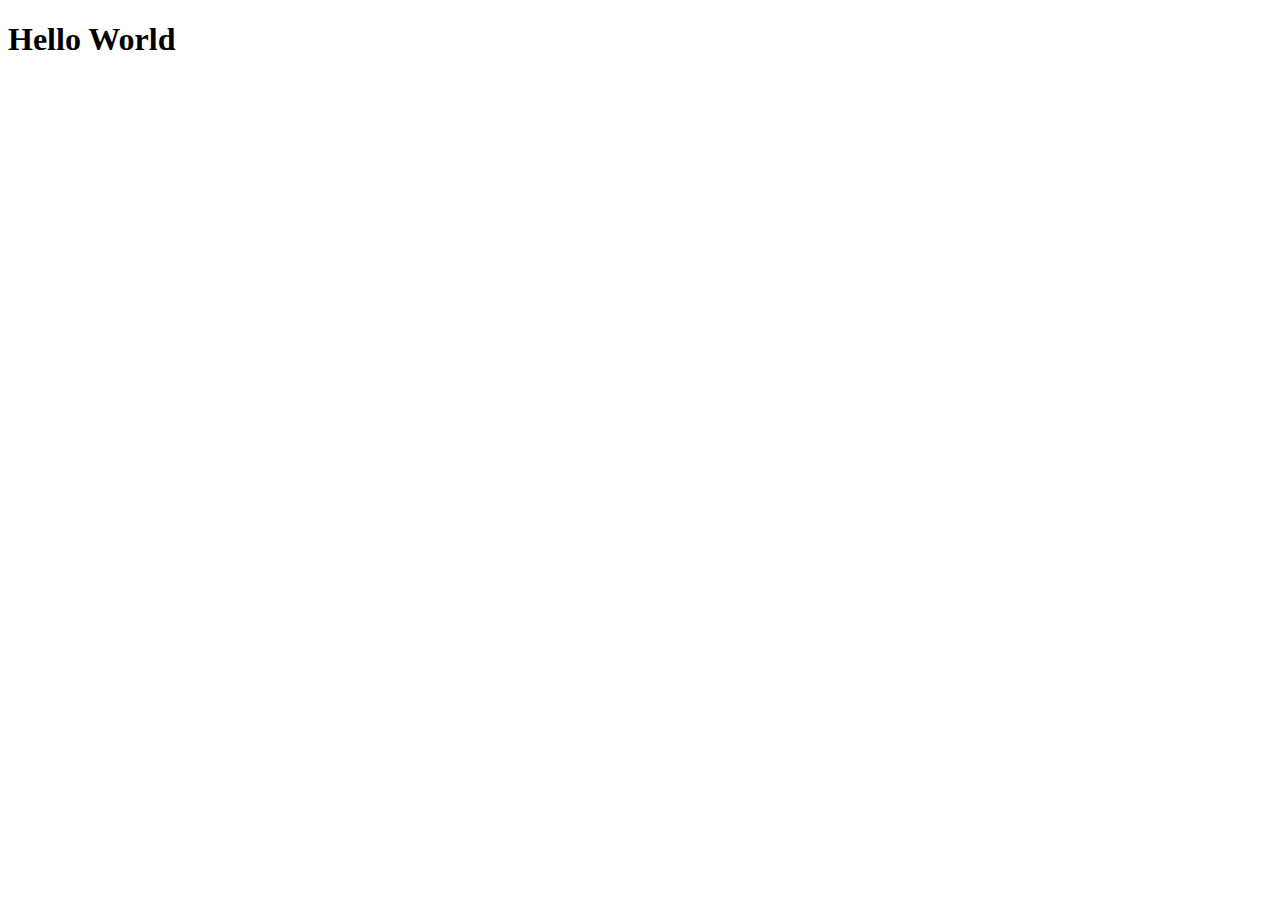
==== index.html @ 052a8734 "Added index.html file" ====
<!DOCTYPE html>
<html lang="en">
<head>
    <meta charset="UTF-8">
    <meta http-equiv="X-UA-Compatible" content="IE=edge">
    <meta name="viewport" content="width=device-width, initial-scale=1.0">
    <title>Hello World</title>
</head>
<body>
    <h1>Hello World</h1>
</body>
</html>
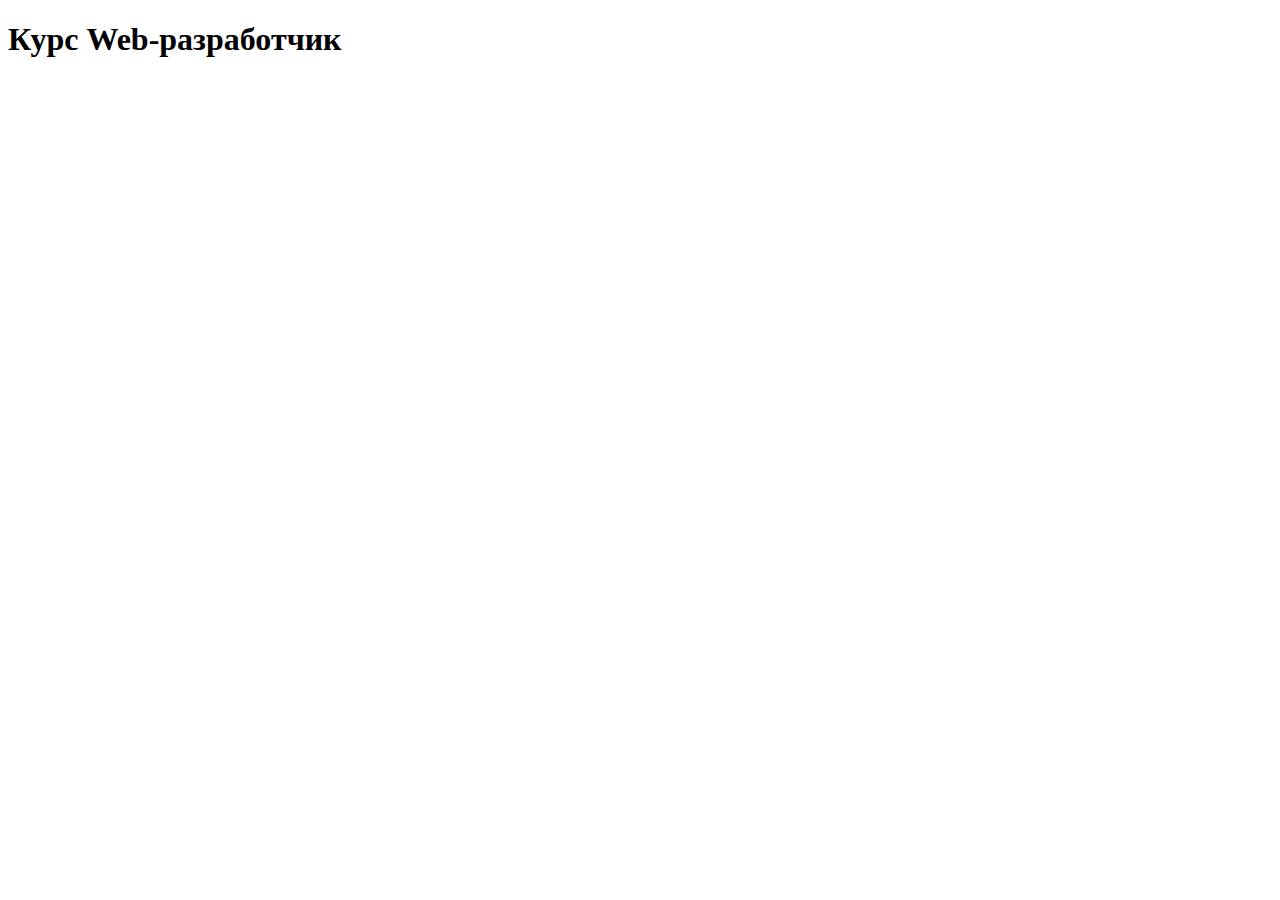
==== commit dc16c980: "Add files via upload" ====
--- a/index.html
+++ b/index.html
@@ -4,9 +4,9 @@
     <meta charset="UTF-8">
     <meta http-equiv="X-UA-Compatible" content="IE=edge">
     <meta name="viewport" content="width=device-width, initial-scale=1.0">
-    <title>Hello World</title>
+    <title>Курс Web-разработчик</title>
 </head>
 <body>
-    <h1>Hello World</h1>
+    <h1>Курс Web-разработчик</h1>
 </body>
 </html>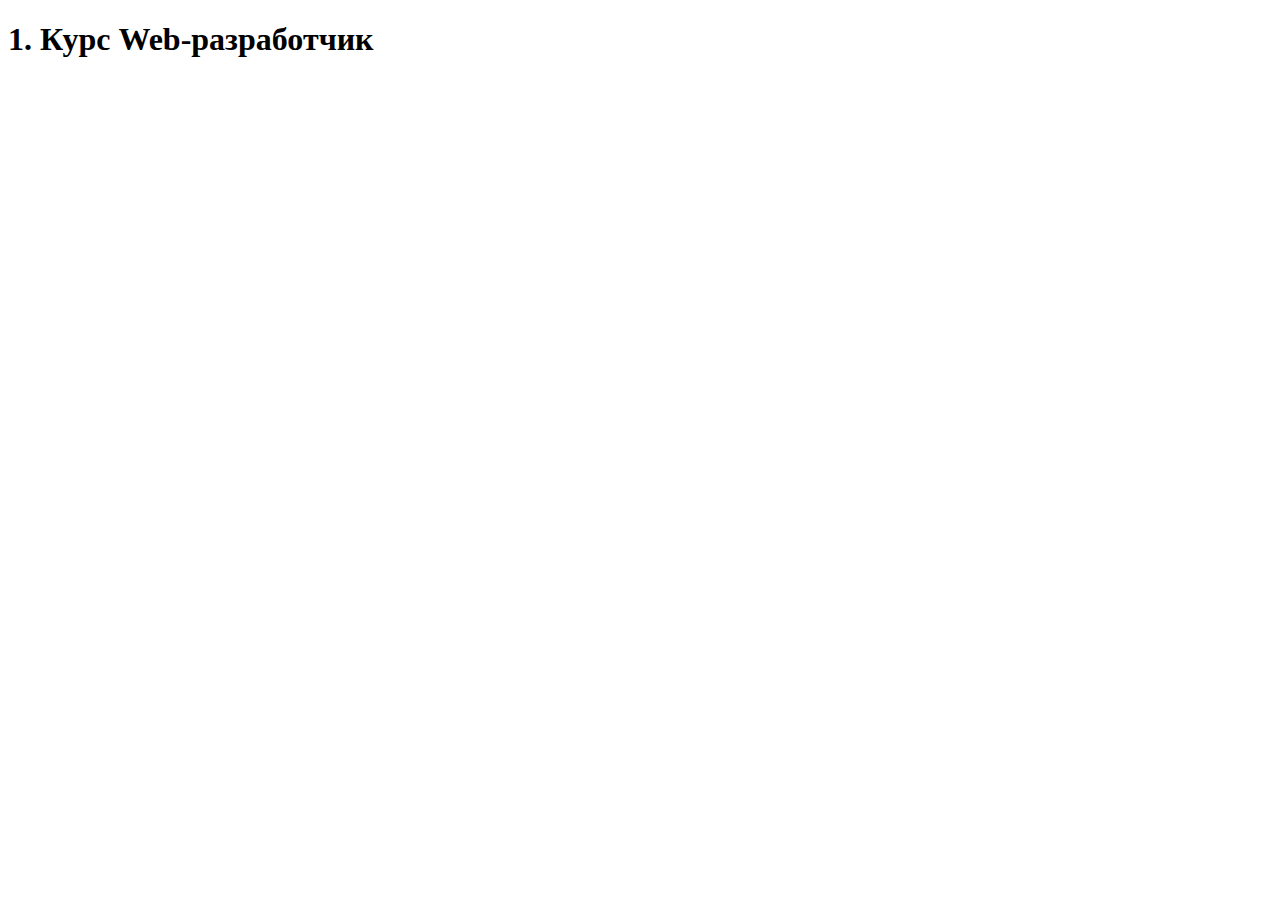
==== commit 3be6aa81: "Correct index.html" ====
--- a/index.html
+++ b/index.html
@@ -3,10 +3,10 @@
 <head>
     <meta charset="UTF-8">
     <meta http-equiv="X-UA-Compatible" content="IE=edge">
-    <meta name="viewport" content="width=device-width, initial-scale=1.0">
-    <title>Курс Web-разработчик</title>
+    <meta name=Ку"viewport" content="width=device-width, initial-scale=1.0">
+    <title>Моя учеба</title>
 </head>
 <body>
-    <h1>Курс Web-разработчик</h1>
+    <h1>1. Курс Web-разработчик</h1>
 </body>
 </html>